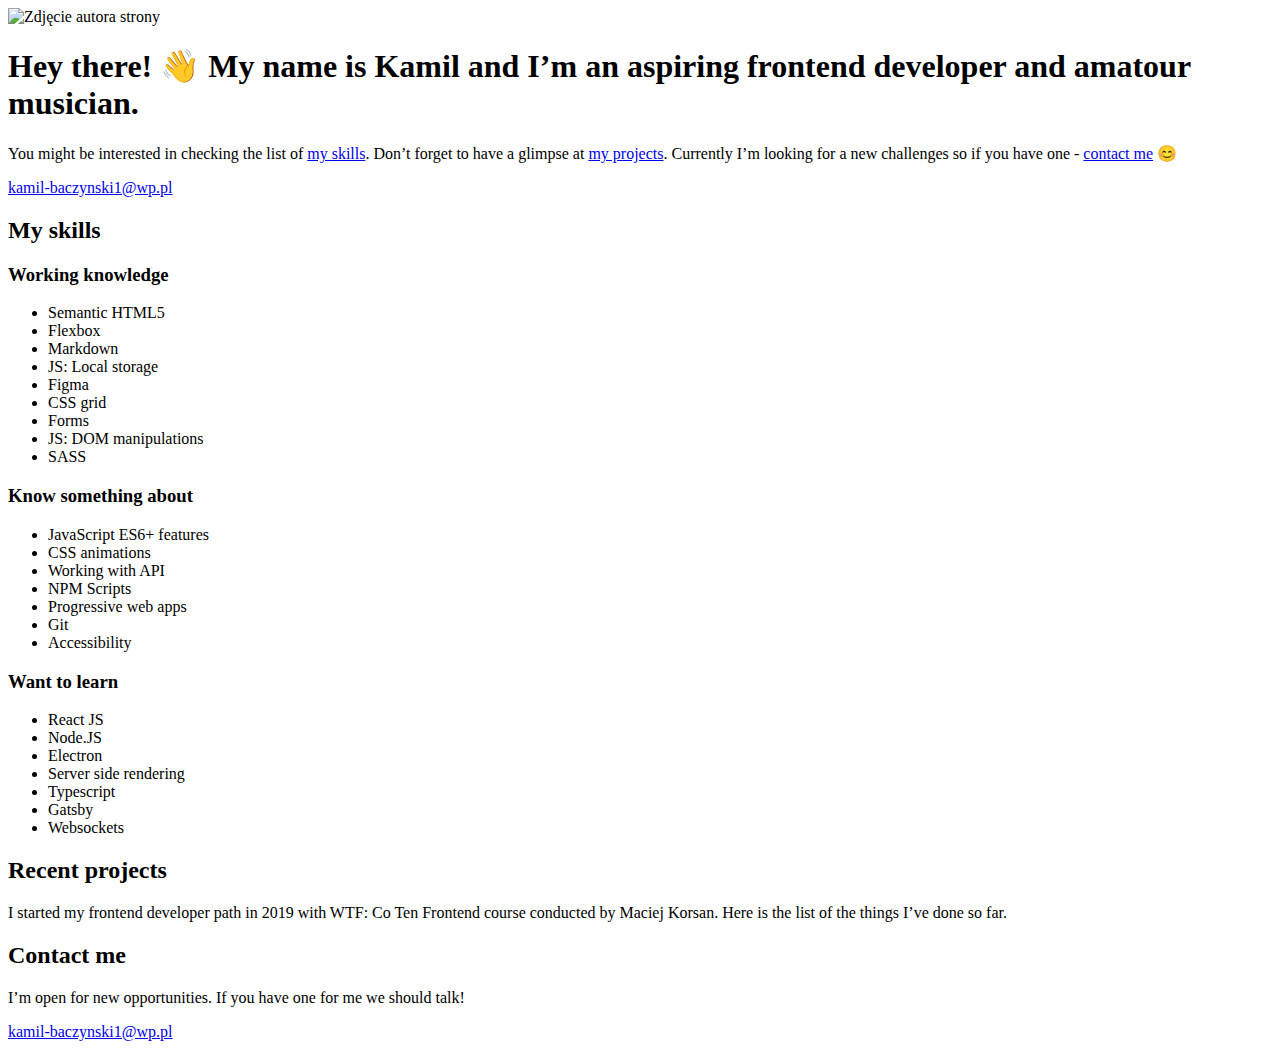
==== src/content/index.html @ 1e37289f "Feat: Downloading list of current repositories by Fetch API" ====
<!DOCTYPE html>
<html lang="en">

<head>
  <meta charset="UTF-8" />
  <meta name="viewport" content="width=device-width, initial-scale=1.0" />
  <meta http-equiv="X-UA-Compatible" content="ie=edge" />
  <title>Kamil Baczyński - Homepage</title>
  <meta name="description" content="Description" />

  <!-- Title -->
  <meta property="og:title" content="" />
  <!-- OPTIONAL description. 2-4 sentences. -->
  <meta property="og:description" content="" />
  <!-- full url with http(s) ie. https://maciejkorsan.github.io/my-repo/ -->
  <meta property="og:url" content="" />
  <!-- full url to the image with http(s) ie. https://maciejkorsan.github.io/my-repo/assets/img/fb.png. Facebook suggests at least 1200 x 630. -->
  <meta property="og:image" content="https://maciejkorsan.com/wtf-gulp-starter/assets/img/cover.png" />

  <link rel="manifest" href="manifest.json" />
  <meta name="apple-mobile-web-app-capable" content="yes" />
  <link rel="apple-touch-icon" sizes="192x192" href="assets/pwa/icons/icon-192x192.png" />

  <link rel="icon" type="image/png" href="assets/pwa/icons/icon-192x192.png" />

  <link rel="stylesheet" href="css/main.css" />
</head>

<body>
  <main>

    <section class="about">

      <img class="about__photo" src="assets/img/avatar.png" alt="Zdjęcie autora strony">

      <h1 class="about__header">Hey there! 👋 My name is Kamil and I’m an aspiring frontend developer and amatour musician.</h1>

      <p class="about__description">You might be interested in checking the list of 
        <a class="about__description--link" href="#skills">my skills</a>. Don’t forget to  have a glimpse at 
        <a class="about__description--link" href="#projects">my projects</a>. Currently I’m looking for a new challenges so if you have one - 
        <a class="about__description--link" href="#contact">contact me</a> 😊
      </p>

      <a class="about__email" href="mailto: kamil-baczynski1@wp.pl">kamil-baczynski1@wp.pl</a>
      
    </section>

    <section class="skills" id="skills">
      <h2 class="skills__header">My skills</h2>

      <article class="skill skill-green">
        <h3 class="skill__header">Working knowledge</h3>
        <ul class="skill__list">
          <li class="skill__list--item">Semantic HTML5</li>
          <li class="skill__list--item">Flexbox</li>
          <li class="skill__list--item">Markdown</li>
          <li class="skill__list--item">JS: Local storage</li>
          <li class="skill__list--item">Figma</li>
          <li class="skill__list--item">CSS grid</li>
          <li class="skill__list--item">Forms</li>
          <li class="skill__list--item">JS: DOM manipulations</li>
          <li class="skill__list--item">SASS</li>
        </ul>
      </article>

      <article class="skill skill-purple">
        <h3 class="skill__header">Know something about</h3>
        <ul class="skill__list">
          <li class="skill__list--item">JavaScript ES6+ features</li>
          <li class="skill__list--item">CSS animations</li>
          <li class="skill__list--item">Working with API</li>
          <li class="skill__list--item">NPM Scripts</li>
          <li class="skill__list--item">Progressive web apps</li>
          <li class="skill__list--item">Git</li>
          <li class="skill__list--item">Accessibility</li>
        </ul>
      </article>

      <article class="skill skill-blue">
        <h3 class="skill__header">Want to learn</h3>
        <ul class="skill__list">
          <li class="skill__list--item">React JS</li>
          <li class="skill__list--item">Node.JS</li>
          <li class="skill__list--item">Electron</li>
          <li class="skill__list--item">Server side rendering</li>
          <li class="skill__list--item">Typescript</li>
          <li class="skill__list--item">Gatsby</li>
          <li class="skill__list--item">Websockets</li>
        </ul>
      </article>
    </section>

    <section class="projects" id="projects">
      <h2 class="projects__header">Recent projects</h2>
      <p class="projects__description">I started my frontend developer path in 2019 with WTF: Co Ten Frontend course conducted by Maciej Korsan. Here is the list of the things I’ve done so far.</p>


      
      <div class="projects__containter">
        
      </div>
     
    </section>

    <section class="contact" id="contact">
      <h2 class="contact__header">Contact me</h2>
      <p class="contact__description">I’m open for new opportunities. If you have one for me we should talk!</p>

      <a class="contact__social-link contact__social-link--facebook" href="https://facebook.pl/"></a>
      <a class="contact__social-link contact__social-link--github" href="https://github.com/"></a>
      <a class="contact__social-link contact__social-link--instagram" href="https://instagram.pl/"></a>

      <div class="contact__email">
        <a href="mailto: kamil-baczynski1@wp.pl" class="contact__email--link">
          kamil-baczynski1@wp.pl
        </a>
      </div>

    </section>

  </main>

  <script src="js/main.js"></script>
</body>

<!--  
        <article class="project-card">
          <img class="project-card__image" src="../assets/img/github42.svg" alt="#">
          <h3 class="project-card__name">title</h3>
          <p class="project-card__description">opis</p>
          <span class="project-card__footer">
            <a class="project-card__footer--link project-card__footer--link-demo" href="#">demo</a>
            <a class="project-card__footer--link project-card__footer--link-github" href="#">github</a>
          </span>
        </article>

        <article class="project-card">
          <img class="project-card__image" src="../assets/img/github42.svg" alt="#">
          <h3 class="project-card__name">title</h3>
          <p class="project-card__description">opis</p>
          <span class="project-card__footer">
            <a class="project-card__footer--link project-card__footer--link-demo" href="#">demo</a>
            <a class="project-card__footer--link project-card__footer--link-github" href="#">github</a>
          </span>
        </article>

        <article class="project-card">
          <img class="project-card__image" src="../assets/img/github42.svg" alt="#">
          <h3 class="project-card__name">title</h3>
          <p class="project-card__description">opis</p>
          <span class="project-card__footer">
            <a class="project-card__footer--link project-card__footer--link-demo" href="#">demo</a>
            <a class="project-card__footer--link project-card__footer--link-github" href="#">github</a>
          </span>
        </article>

        <article class="project-card">
          <img class="project-card__image" src="../assets/img/github42.svg" alt="#">
          <h3 class="project-card__name">title</h3>
          <p class="project-card__description">opis</p>
          <span class="project-card__footer">
            <a class="project-card__footer--link project-card__footer--link-demo" href="#">demo</a>
            <a class="project-card__footer--link project-card__footer--link-github" href="#">github</a>
          </span>
        </article>
      -->

</html>
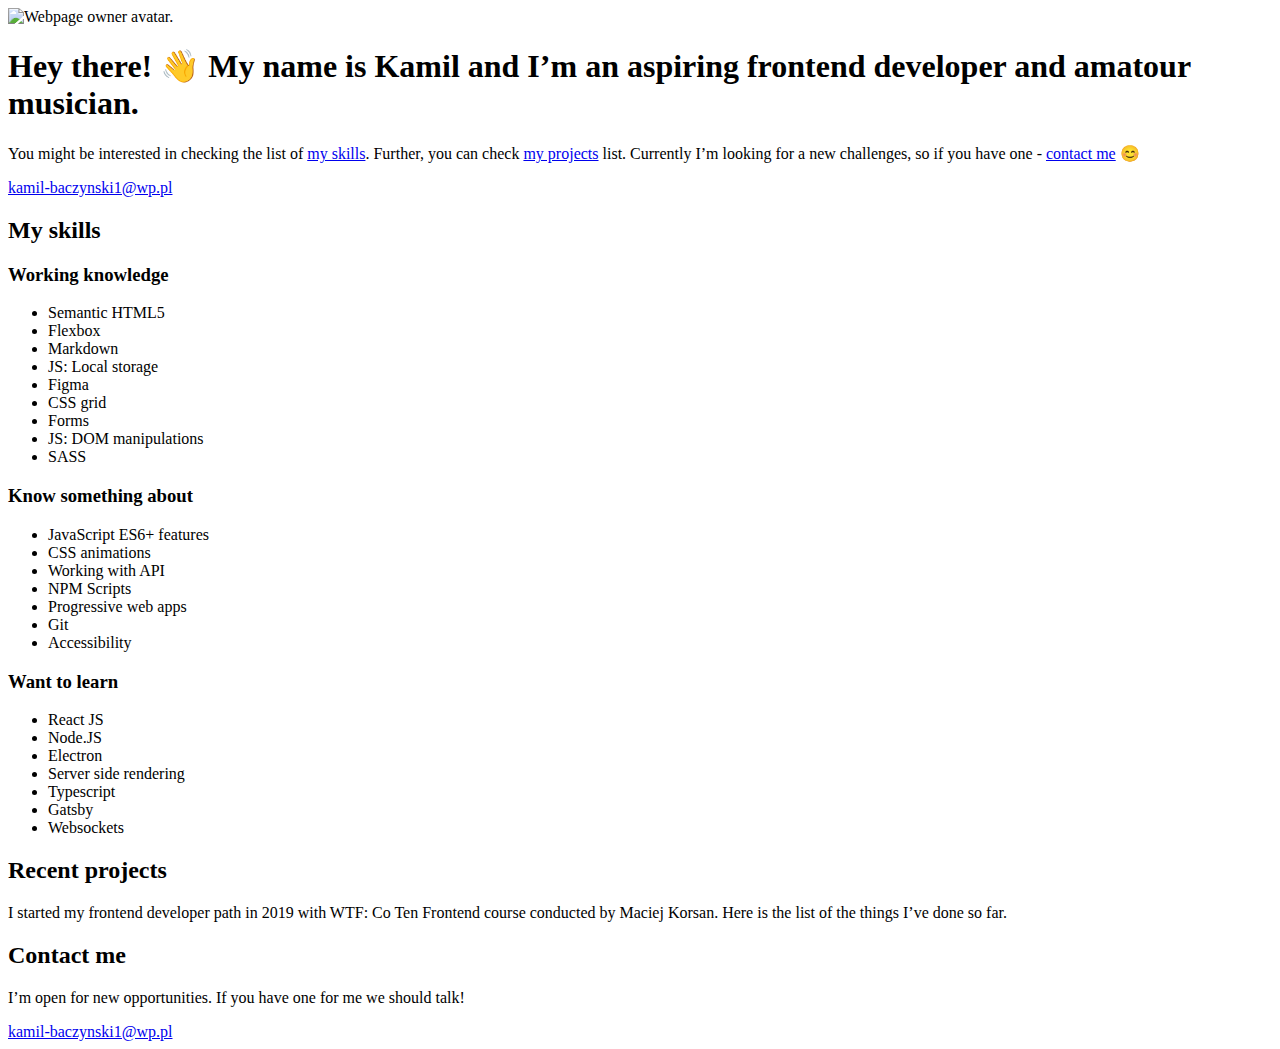
==== commit 825fdee9: "Fix: Alt decscription in avatar image and content change in about section" ====
--- a/src/content/index.html
+++ b/src/content/index.html
@@ -2,28 +2,22 @@
 <html lang="en">
 
 <head>
-  <meta charset="UTF-8" />
-  <meta name="viewport" content="width=device-width, initial-scale=1.0" />
-  <meta http-equiv="X-UA-Compatible" content="ie=edge" />
-  <title>Kamil Baczyński - Homepage</title>
-  <meta name="description" content="Description" />
+  <meta charset="UTF-8"/>
+  <meta name="viewport" content="width=device-width, initial-scale=1.0"/>
+  <meta http-equiv="X-UA-Compatible" content="ie=edge"/>
+  <title>Kamil Baczyński - Homepage & Portfolio</title>
+  <meta name="description" content="Description"/>
 
-  <!-- Title -->
-  <meta property="og:title" content="" />
-  <!-- OPTIONAL description. 2-4 sentences. -->
-  <meta property="og:description" content="" />
-  <!-- full url with http(s) ie. https://maciejkorsan.github.io/my-repo/ -->
-  <meta property="og:url" content="" />
-  <!-- full url to the image with http(s) ie. https://maciejkorsan.github.io/my-repo/assets/img/fb.png. Facebook suggests at least 1200 x 630. -->
-  <meta property="og:image" content="https://maciejkorsan.com/wtf-gulp-starter/assets/img/cover.png" />
+  <meta property="og:title" content="Kamil Baczyński - Homepage & Portfolio"/>
+  <meta property="og:description" content="Homepage with list of my projects and skills."/>
+  <meta property="og:url" content="https://kamilbaczynski.github.io"/>
+  <meta property="og:image" content="https://kamilbaczynski.github.io/assets/img/cover.png"/>
 
-  <link rel="manifest" href="manifest.json" />
-  <meta name="apple-mobile-web-app-capable" content="yes" />
-  <link rel="apple-touch-icon" sizes="192x192" href="assets/pwa/icons/icon-192x192.png" />
+  <meta name="apple-mobile-web-app-capable" content="yes"/>
+  <link rel="apple-touch-icon" sizes="192x192" href="assets/pwa/icons/icon-192x192.png"/>
+  <link rel="icon" type="image/png" href="assets/pwa/icons/icon-192x192.png"/>
 
-  <link rel="icon" type="image/png" href="assets/pwa/icons/icon-192x192.png" />
-
-  <link rel="stylesheet" href="css/main.css" />
+  <link rel="stylesheet" href="css/main.css"/>
 </head>
 
 <body>
@@ -31,17 +25,17 @@
 
     <section class="about">
 
-      <img class="about__photo" src="assets/img/avatar.png" alt="Zdjęcie autora strony">
+      <img class="about__photo" src="assets/img/avatar.png" alt="Webpage owner avatar.">
 
-      <h1 class="about__header">Hey there! 👋 My name is Kamil and I’m an aspiring frontend developer and amatour musician.</h1>
+      <h1 class="about__header">Hey there! <span class="about__header--shake">👋</span> My name is Kamil and I’m an aspiring frontend developer and amatour musician.</h1>
 
       <p class="about__description">You might be interested in checking the list of 
-        <a class="about__description--link" href="#skills">my skills</a>. Don’t forget to  have a glimpse at 
-        <a class="about__description--link" href="#projects">my projects</a>. Currently I’m looking for a new challenges so if you have one - 
-        <a class="about__description--link" href="#contact">contact me</a> 😊
+        <a class="about__description--link" href="#skills">my skills</a>. Further, you can check
+        <a class="about__description--link" href="#projects">my projects</a> list. Currently I’m looking for a new challenges, so if you have one - 
+        <a class="about__description--link about__description--link-contact" href="#contact">contact me</a> <span class="about__description--happy-face">😊</span>
       </p>
 
-      <a class="about__email" href="mailto: kamil-baczynski1@wp.pl">kamil-baczynski1@wp.pl</a>
+      <a class="about__email" href="mailto:kamil-baczynski1@wp.pl">kamil-baczynski1@wp.pl</a>
       
     </section>
 
@@ -106,12 +100,12 @@
       <h2 class="contact__header">Contact me</h2>
       <p class="contact__description">I’m open for new opportunities. If you have one for me we should talk!</p>
 
-      <a class="contact__social-link contact__social-link--facebook" href="https://facebook.pl/"></a>
-      <a class="contact__social-link contact__social-link--github" href="https://github.com/"></a>
-      <a class="contact__social-link contact__social-link--instagram" href="https://instagram.pl/"></a>
+      <a class="contact__social-link contact__social-link--facebook" href="https://www.facebook.com/kamil.baczynski.353" target="_blank" rel="nofollow noreferrer"  title="Facebook"></a>
+      <a class="contact__social-link contact__social-link--github" href="https://github.com/kamilbaczynski" target="_blank" rel="nofollow noreferrer"  title="GitHub"></a>
+      <a class="contact__social-link contact__social-link--instagram" href="https://instagram.pl/" target="_blank" rel="nofollow noreferrer"  title="instagram"></a>
 
       <div class="contact__email">
-        <a href="mailto: kamil-baczynski1@wp.pl" class="contact__email--link">
+        <a href="mailto:kamil-baczynski1@wp.pl" class="contact__email--link">
           kamil-baczynski1@wp.pl
         </a>
       </div>
@@ -123,47 +117,5 @@
   <script src="js/main.js"></script>
 </body>
 
-<!--  
-        <article class="project-card">
-          <img class="project-card__image" src="../assets/img/github42.svg" alt="#">
-          <h3 class="project-card__name">title</h3>
-          <p class="project-card__description">opis</p>
-          <span class="project-card__footer">
-            <a class="project-card__footer--link project-card__footer--link-demo" href="#">demo</a>
-            <a class="project-card__footer--link project-card__footer--link-github" href="#">github</a>
-          </span>
-        </article>
-
-        <article class="project-card">
-          <img class="project-card__image" src="../assets/img/github42.svg" alt="#">
-          <h3 class="project-card__name">title</h3>
-          <p class="project-card__description">opis</p>
-          <span class="project-card__footer">
-            <a class="project-card__footer--link project-card__footer--link-demo" href="#">demo</a>
-            <a class="project-card__footer--link project-card__footer--link-github" href="#">github</a>
-          </span>
-        </article>
-
-        <article class="project-card">
-          <img class="project-card__image" src="../assets/img/github42.svg" alt="#">
-          <h3 class="project-card__name">title</h3>
-          <p class="project-card__description">opis</p>
-          <span class="project-card__footer">
-            <a class="project-card__footer--link project-card__footer--link-demo" href="#">demo</a>
-            <a class="project-card__footer--link project-card__footer--link-github" href="#">github</a>
-          </span>
-        </article>
-
-        <article class="project-card">
-          <img class="project-card__image" src="../assets/img/github42.svg" alt="#">
-          <h3 class="project-card__name">title</h3>
-          <p class="project-card__description">opis</p>
-          <span class="project-card__footer">
-            <a class="project-card__footer--link project-card__footer--link-demo" href="#">demo</a>
-            <a class="project-card__footer--link project-card__footer--link-github" href="#">github</a>
-          </span>
-        </article>
-      -->
-
 </html>
 
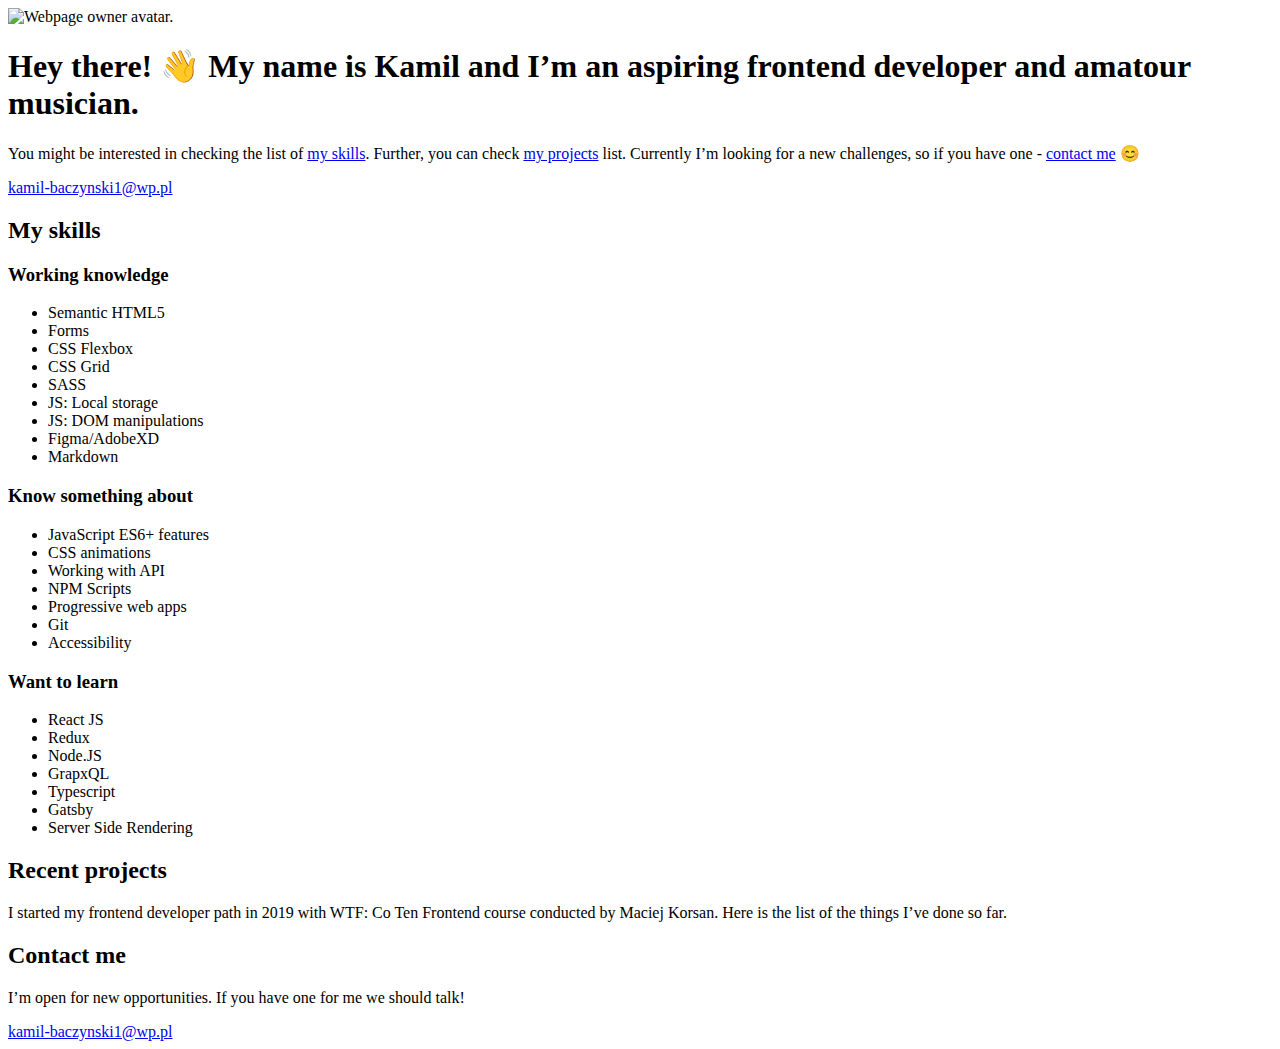
==== commit f1d9f016: "Content change in skills list" ====
--- a/src/content/index.html
+++ b/src/content/index.html
@@ -46,14 +46,14 @@
         <h3 class="skill__header">Working knowledge</h3>
         <ul class="skill__list">
           <li class="skill__list--item">Semantic HTML5</li>
-          <li class="skill__list--item">Flexbox</li>
+          <li class="skill__list--item">Forms</li>
+          <li class="skill__list--item">CSS Flexbox</li>
+          <li class="skill__list--item">CSS Grid</li>
+          <li class="skill__list--item">SASS</li>
+          <li class="skill__list--item">JS: Local storage</li>
+          <li class="skill__list--item">JS: DOM manipulations</li>
+          <li class="skill__list--item">Figma/AdobeXD</li>
           <li class="skill__list--item">Markdown</li>
-          <li class="skill__list--item">JS: Local storage</li>
-          <li class="skill__list--item">Figma</li>
-          <li class="skill__list--item">CSS grid</li>
-          <li class="skill__list--item">Forms</li>
-          <li class="skill__list--item">JS: DOM manipulations</li>
-          <li class="skill__list--item">SASS</li>
         </ul>
       </article>
 
@@ -74,12 +74,12 @@
         <h3 class="skill__header">Want to learn</h3>
         <ul class="skill__list">
           <li class="skill__list--item">React JS</li>
+          <li class="skill__list--item">Redux</li>
           <li class="skill__list--item">Node.JS</li>
-          <li class="skill__list--item">Electron</li>
-          <li class="skill__list--item">Server side rendering</li>
+          <li class="skill__list--item">GrapxQL</li>
           <li class="skill__list--item">Typescript</li>
           <li class="skill__list--item">Gatsby</li>
-          <li class="skill__list--item">Websockets</li>
+          <li class="skill__list--item">Server Side Rendering</li>
         </ul>
       </article>
     </section>
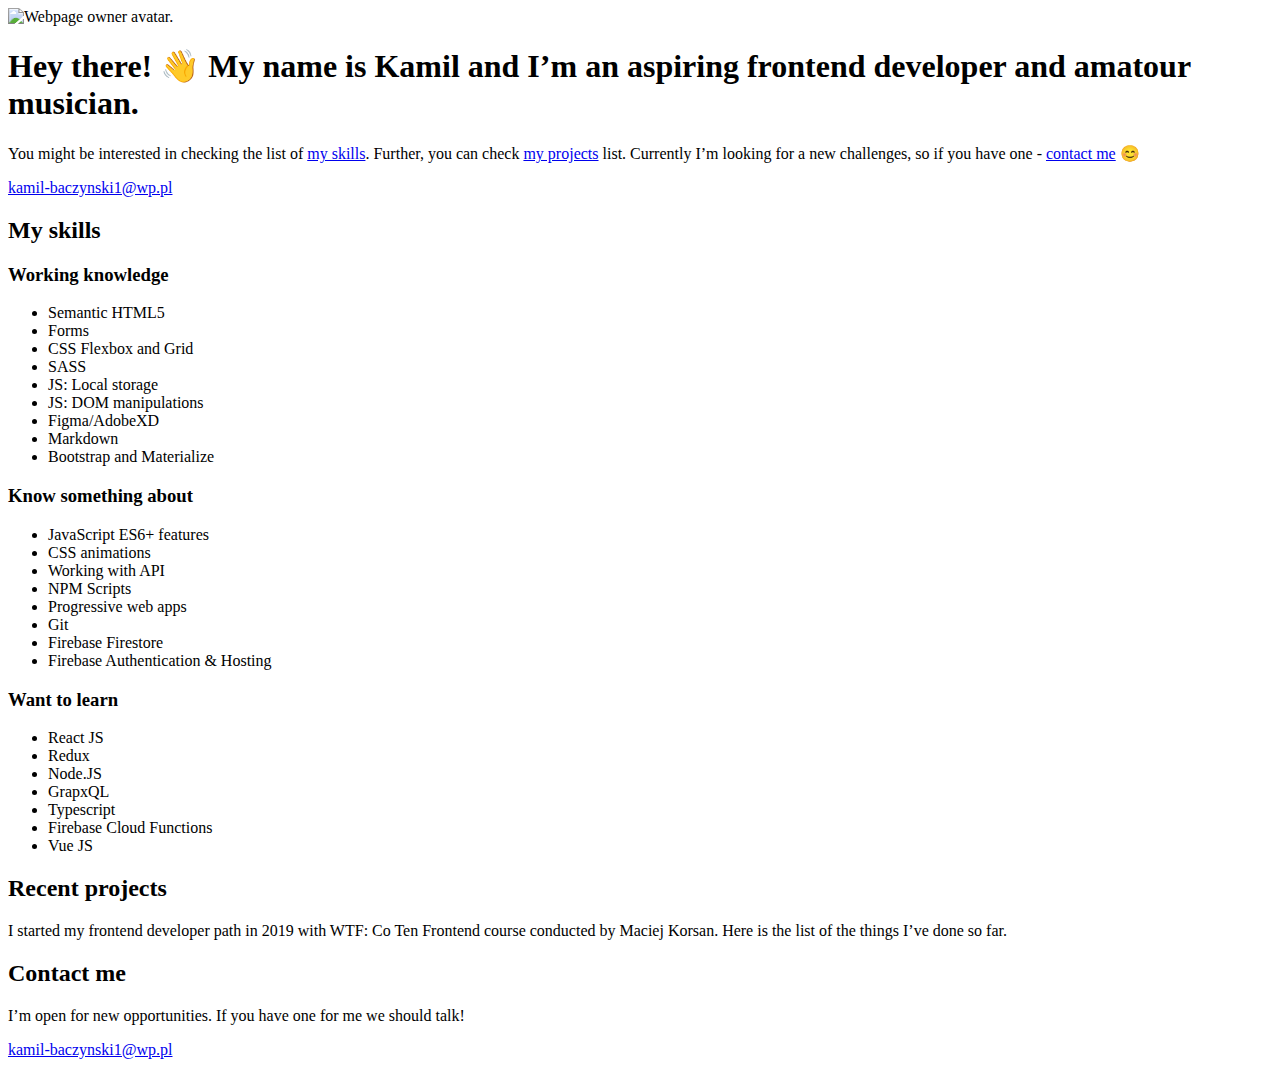
==== commit 73768262: "Updating skills content" ====
--- a/src/content/index.html
+++ b/src/content/index.html
@@ -47,13 +47,13 @@
         <ul class="skill__list">
           <li class="skill__list--item">Semantic HTML5</li>
           <li class="skill__list--item">Forms</li>
-          <li class="skill__list--item">CSS Flexbox</li>
-          <li class="skill__list--item">CSS Grid</li>
+          <li class="skill__list--item">CSS Flexbox and Grid</li>
           <li class="skill__list--item">SASS</li>
           <li class="skill__list--item">JS: Local storage</li>
           <li class="skill__list--item">JS: DOM manipulations</li>
           <li class="skill__list--item">Figma/AdobeXD</li>
           <li class="skill__list--item">Markdown</li>
+          <li class="skill__list--item">Bootstrap and Materialize</li>
         </ul>
       </article>
 
@@ -66,7 +66,8 @@
           <li class="skill__list--item">NPM Scripts</li>
           <li class="skill__list--item">Progressive web apps</li>
           <li class="skill__list--item">Git</li>
-          <li class="skill__list--item">Accessibility</li>
+          <li class="skill__list--item">Firebase Firestore</li>
+          <li class="skill__list--item">Firebase Authentication & Hosting</li>
         </ul>
       </article>
 
@@ -78,8 +79,9 @@
           <li class="skill__list--item">Node.JS</li>
           <li class="skill__list--item">GrapxQL</li>
           <li class="skill__list--item">Typescript</li>
-          <li class="skill__list--item">Gatsby</li>
-          <li class="skill__list--item">Server Side Rendering</li>
+          <li class="skill__list--item">Firebase Cloud Functions</li>
+          <li class="skill__list--item">Vue JS</li>
+          
         </ul>
       </article>
     </section>
